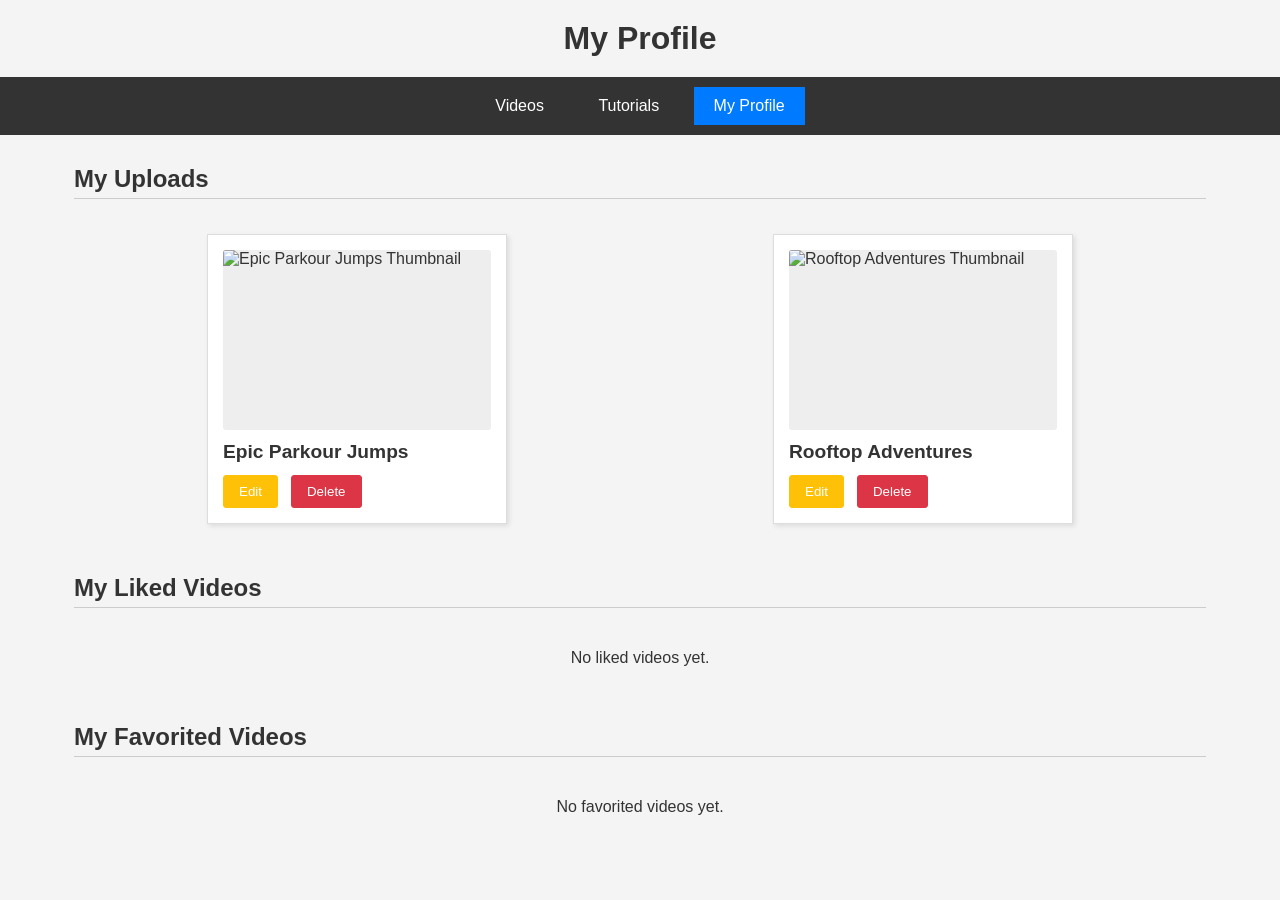
==== profile.html @ 069ba034 "feat: Implement initial static parkour sharing website This commit introduces the initial version of" ====
<!DOCTYPE html>
<html>
<head>
  <title>My Profile</title>
  <link rel="stylesheet" href="style.css">
</head>
<body>
  <h1>My Profile</h1>
  <nav>
    <a href="index.html">Videos</a>
    <a href="tutorials.html">Tutorials</a>
    <a href="profile.html">My Profile</a>
  </nav>
  <div class="container">
    <h2>My Uploads</h2>
    <div id="my-uploads">
      <!-- Uploaded videos will be listed here -->
      <div class="video-item">
      <img src="" alt="Video Thumbnail">
      <h3>My Parkour Training</h3>
      <div>
        <button class="edit-btn">Edit</button>
        <button class="delete-btn">Delete</button>
      </div>
    </div>
    <div class="video-item">
      <img src="" alt="Video Thumbnail">
      <h3>Urban Exploration Highlights</h3>
      <div>
        <button class="edit-btn">Edit</button>
        <button class="delete-btn">Delete</button>
      </div>
    </div>
    </div>
    <h2>My Liked Videos</h2>
    <div id="liked-videos">
      <!-- Liked videos will be listed here -->
      <div class="video-item">
      <img src="" alt="Video Thumbnail">
      <h3>Amazing Parkour Flow</h3>
      <p class="uploader-info">Uploaded by: User123</p>
    </div>
    <div class="video-item">
      <img src="" alt="Video Thumbnail">
      <h3>Parkour in the City</h3>
      <p class="uploader-info">Uploaded by: Admin</p>
    </div>
    </div>
    <h2>My Favorited Videos</h2>
    <div id="favorited-videos">
      <!-- Favorited videos will be listed here -->
      <div class="video-item">
      <img src="" alt="Video Thumbnail">
      <h3>Advanced Wall Run Techniques</h3>
      <p class="uploader-info">Uploaded by: ProRunner</p>
    </div>
    <div class="video-item">
      <img src="" alt="Video Thumbnail">
      <h3>How to Basic Vault</h3>
      <p class="uploader-info">Uploaded by: ExpertTracer</p>
    </div>
    </div>
  </div> <!-- Close container -->
  <script src="script.js" defer></script>
</body>
</html>
---- style.css ----
/* Body/General */
.container {
  width: 90%;
  max-width: 1200px;
  margin: 0 auto;
  padding: 0 15px;
}

body {
  font-family: Arial, sans-serif;
  margin: 0;
  padding: 0;
  background-color: #f4f4f4;
  color: #333;
}

/* Navigation */
nav {
  background-color: #333;
  padding: 10px 0;
  text-align: center;
}

nav a {
  color: white;
  text-decoration: none;
  padding: 10px 20px;
  margin: 0 5px;
  display: inline-block;
}

nav a:hover {
  background-color: #555;
}

nav a.active-nav {
  background-color: #007bff; /* Example active color: blue */
  color: white;
}

/* Main Headings (H1) */
h1 {
  text-align: center;
  margin-top: 20px;
  margin-bottom: 20px;
}

/* Section Headings (H2, H4 for series) */
h2 {
  margin-top: 30px;
  margin-bottom: 15px;
  padding-bottom: 5px;
  border-bottom: 1px solid #ccc;
  margin-left: 10px; /* Align with gallery padding */
  margin-right: 10px; /* Align with gallery padding */
}

h4 { /* For tutorial series titles */
  margin-top: 5px;
  margin-bottom: 5px;
  color: #555;
}


/* Video/Tutorial Galleries & Lists */
#video-gallery,
#tutorial-list,
#my-uploads,
#liked-videos,
#favorited-videos {
  display: flex;
  flex-wrap: wrap;
  justify-content: space-around; /* Distribute items evenly */
  padding: 10px;
}

/* Video/Tutorial Items */
.video-item,
.tutorial-item {
  border: 1px solid #ddd;
  background-color: white;
  margin: 10px;
  padding: 15px;
  width: 300px; /* Fixed width for items */
  box-shadow: 2px 2px 5px rgba(0,0,0,0.1);
  box-sizing: border-box;
  transition: transform 0.2s ease-in-out, box-shadow 0.2s ease-in-out; /* For hover effect */
}

.video-item:hover,
.tutorial-item:hover {
  transform: translateY(-5px);
  box-shadow: 4px 8px 10px rgba(0,0,0,0.15);
}

.video-item img,
.tutorial-item img {
  width: 100%; 
  height: 180px; 
  background-color: #eee; 
  display: block;
  margin-bottom: 10px;
  object-fit: cover; 
  border-radius: 3px; /* Slightly rounded corners for images */
}

.video-item h3,
.tutorial-item h3 {
  margin-top: 0;
  margin-bottom: 10px;
  font-size: 1.2em;
  line-height: 1.3; /* Improved line height for titles */
}

.tutorial-item p { /* Styling for tutorial description */
  font-size: 0.9em;
  color: #555;
  margin-bottom: 10px;
  line-height: 1.5;
}

.uploader-info {
  font-size: 0.9em;
  color: #777;
  margin-bottom: 10px;
}

/* Button container div */
.video-item div,
.tutorial-item div {
  display: flex;
  justify-content: flex-start; /* Align buttons to the start */
  gap: 8px; /* Space between buttons */
}


/* Buttons */
button,
.like-btn,
.favorite-btn,
.edit-btn,
.delete-btn {
  padding: 8px 15px;
  border: 1px solid #ccc;
  background-color: #e7e7e7;
  color: #333;
  cursor: pointer;
  margin-right: 5px;
  border-radius: 3px;
}

button:hover,
.like-btn:hover,
.favorite-btn:hover,
.edit-btn:hover,
.delete-btn:hover {
  background-color: #ddd;
  opacity: 0.9;
}

/* Active states for Like/Favorite buttons */
.like-btn.active,
.favorite-btn.active {
  background-color: #28a745; /* Green for active, example */
  color: white;
  border-color: #28a745;
}

.like-btn.active:hover,
.favorite-btn.active:hover {
  background-color: #218838; /* Darker green on hover */
}


.edit-btn {
  background-color: #ffc107; /* Yellow */
  border-color: #ffc107;
  color: white;
}
.edit-btn:hover {
  background-color: #e0a800;
}

.delete-btn {
  background-color: #dc3545; /* Red */
  border-color: #dc3545;
  color: white;
}
.delete-btn:hover {
  background-color: #c82333;
}
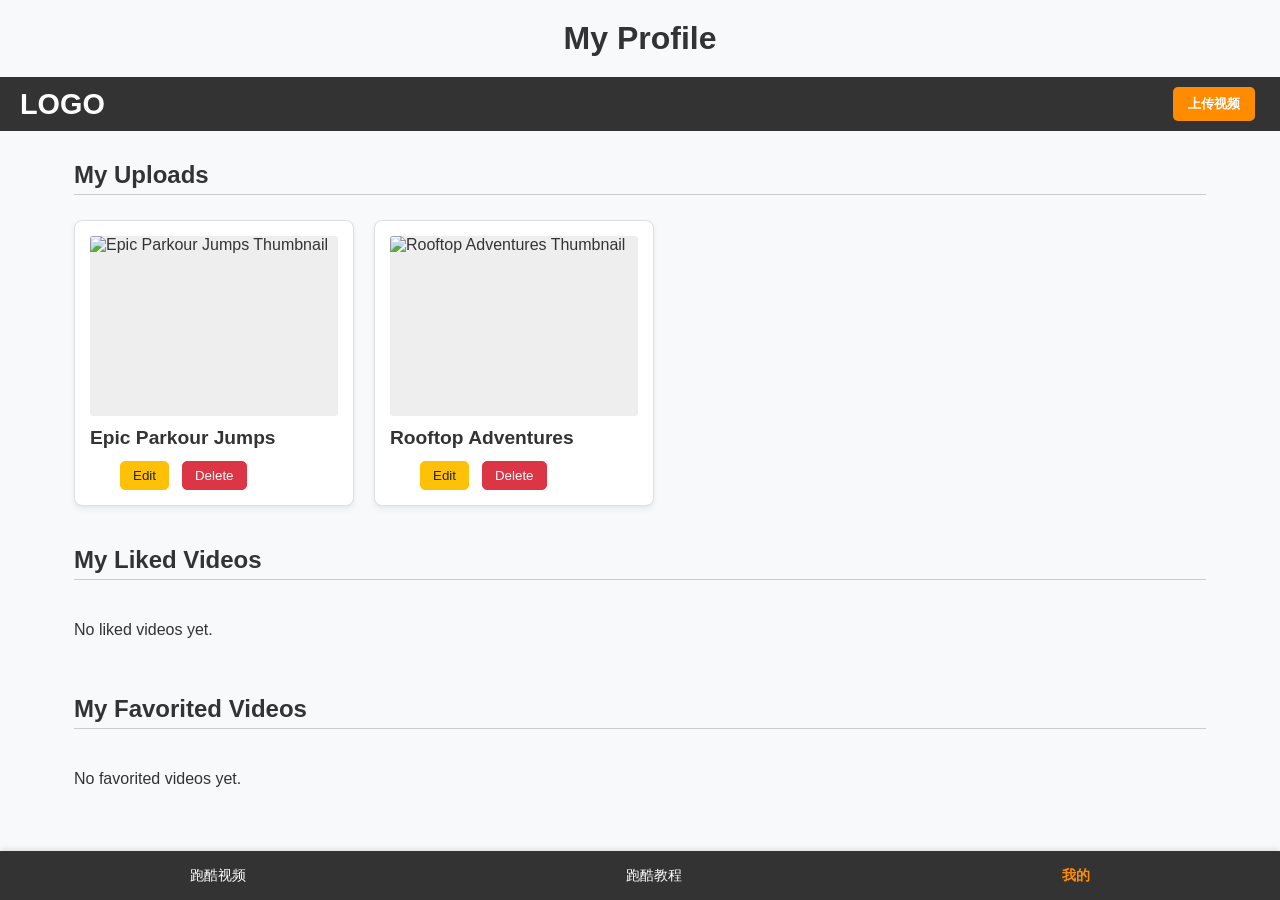
==== commit 4d35abbe: "feat: Implement layout and content enhancements based on your feedback This commit incorporates seve" ====
--- a/profile.html
+++ b/profile.html
@@ -7,60 +7,40 @@
 <body>
   <h1>My Profile</h1>
   <nav>
-    <a href="index.html">Videos</a>
-    <a href="tutorials.html">Tutorials</a>
-    <a href="profile.html">My Profile</a>
+    <div class="logo">LOGO</div>
+    <div class="nav-right">
+      <button class="upload-btn">上传视频</button>
+    </div>
   </nav>
   <div class="container">
     <h2>My Uploads</h2>
     <div id="my-uploads">
-      <!-- Uploaded videos will be listed here -->
-      <div class="video-item">
-      <img src="" alt="Video Thumbnail">
-      <h3>My Parkour Training</h3>
-      <div>
-        <button class="edit-btn">Edit</button>
-        <button class="delete-btn">Delete</button>
-      </div>
-    </div>
-    <div class="video-item">
-      <img src="" alt="Video Thumbnail">
-      <h3>Urban Exploration Highlights</h3>
-      <div>
-        <button class="edit-btn">Edit</button>
-        <button class="delete-btn">Delete</button>
-      </div>
-    </div>
+      <!-- Uploaded videos will be listed here by script.js -->
     </div>
     <h2>My Liked Videos</h2>
     <div id="liked-videos">
-      <!-- Liked videos will be listed here -->
-      <div class="video-item">
-      <img src="" alt="Video Thumbnail">
-      <h3>Amazing Parkour Flow</h3>
-      <p class="uploader-info">Uploaded by: User123</p>
-    </div>
-    <div class="video-item">
-      <img src="" alt="Video Thumbnail">
-      <h3>Parkour in the City</h3>
-      <p class="uploader-info">Uploaded by: Admin</p>
-    </div>
+      <!-- Liked videos will be listed here by script.js -->
     </div>
     <h2>My Favorited Videos</h2>
     <div id="favorited-videos">
-      <!-- Favorited videos will be listed here -->
-      <div class="video-item">
-      <img src="" alt="Video Thumbnail">
-      <h3>Advanced Wall Run Techniques</h3>
-      <p class="uploader-info">Uploaded by: ProRunner</p>
-    </div>
-    <div class="video-item">
-      <img src="" alt="Video Thumbnail">
-      <h3>How to Basic Vault</h3>
-      <p class="uploader-info">Uploaded by: ExpertTracer</p>
-    </div>
+      <!-- Favorited videos will be listed here by script.js -->
     </div>
   </div> <!-- Close container -->
+
+  <nav class="bottom-nav">
+    <a href="index.html" class="bottom-nav-item">
+        <!-- Icon placeholder <i class="icon-videos"></i> -->
+        <span>跑酷视频</span>
+    </a>
+    <a href="tutorials.html" class="bottom-nav-item">
+        <!-- Icon placeholder <i class="icon-tutorials"></i> -->
+        <span>跑酷教程</span>
+    </a>
+    <a href="profile.html" class="bottom-nav-item">
+        <!-- Icon placeholder <i class="icon-profile"></i> -->
+        <span>我的</span>
+    </a>
+  </nav>
   <script src="script.js" defer></script>
 </body>
 </html>
--- a/style.css
+++ b/style.css
@@ -7,36 +7,103 @@
 }
 
 body {
-  font-family: Arial, sans-serif;
+  font-family: -apple-system, BlinkMacSystemFont, "Segoe UI", Roboto, Helvetica, Arial, sans-serif, "Apple Color Emoji", "Segoe UI Emoji", "Segoe UI Symbol";
   margin: 0;
   padding: 0;
-  background-color: #f4f4f4;
+  background-color: #f8f9fa; /* Slightly lighter background */
   color: #333;
 }
 
 /* Navigation */
 nav {
   background-color: #333;
-  padding: 10px 0;
-  text-align: center;
-}
-
-nav a {
+  padding: 10px 20px; /* Added horizontal padding */
+  display: flex;
+  justify-content: space-between;
+  align-items: center;
+}
+
+.logo {
+  font-size: 1.8em;
+  font-weight: bold;
+  color: #fff;
+}
+
+.nav-right {
+  display: flex;
+  align-items: center;
+  gap: 15px; /* Space between nav items and upload button */
+}
+
+nav a { /* Top navigation links */
   color: white;
   text-decoration: none;
-  padding: 10px 20px;
-  margin: 0 5px;
+  padding: 8px 15px; /* Adjusted padding */
   display: inline-block;
+  border-radius: 5px; /* Updated border-radius */
 }
 
 nav a:hover {
   background-color: #555;
 }
 
-nav a.active-nav {
-  background-color: #007bff; /* Example active color: blue */
-  color: white;
-}
+nav a.active-nav { /* This class is for the old top nav links, might be unused now */
+  background-color: #007bff; 
+  color: white;
+}
+
+.upload-btn {
+  background-color: #ff8c00; 
+  color: white;
+  border: none;
+  padding: 8px 15px;
+  border-radius: 5px; /* Updated border-radius */
+  cursor: pointer;
+  font-weight: bold;
+  transition: background-color 0.2s ease-out;
+}
+
+.upload-btn:hover {
+  background-color: #cc7000; /* Darker orange on hover */
+}
+
+/* Bottom Navigation */
+.bottom-nav {
+  display: flex;
+  justify-content: space-around;
+  align-items: center;
+  position: fixed;
+  bottom: 0;
+  left: 0;
+  width: 100%;
+  background-color: #333;
+  padding: 10px 0;
+  box-shadow: 0 -2px 5px rgba(0,0,0,0.1);
+  z-index: 1000;
+}
+
+.bottom-nav-item {
+  flex-grow: 1;
+  text-align: center;
+  color: white;
+  text-decoration: none;
+  padding: 5px;
+}
+
+.bottom-nav-item span {
+  display: block;
+  font-size: 0.9em;
+}
+
+.bottom-nav-item.active-bottom-nav span { /* More specific selector for active text */
+  color: #ff8c00; /* Example active color: DarkOrange */
+  font-weight: bold;
+}
+/* Optional: if you add icons and want them to also change color */
+.bottom-nav-item.active-bottom-nav i {
+  color: #ff8c00;
+}
+
 
 /* Main Headings (H1) */
 h1 {
@@ -70,28 +137,54 @@
 #favorited-videos {
   display: flex;
   flex-wrap: wrap;
-  justify-content: space-around; /* Distribute items evenly */
-  padding: 10px;
+  justify-content: flex-start; /* Changed from space-around for predictable gap */
+  padding: 10px; /* Keep some padding for the container itself */
+  gap: 20px; /* Uniform gap between items */
 }
 
 /* Video/Tutorial Items */
 .video-item,
 .tutorial-item {
-  border: 1px solid #ddd;
+  border: 1px solid #e0e0e0; /* Slightly lighter border */
   background-color: white;
-  margin: 10px;
   padding: 15px;
-  width: 300px; /* Fixed width for items */
-  box-shadow: 2px 2px 5px rgba(0,0,0,0.1);
+  flex-grow: 1;
+  flex-shrink: 1;
+  flex-basis: 220px; 
+  min-width: 220px; 
+  max-width: 280px; 
+  box-shadow: 0 4px 6px rgba(0, 0, 0, 0.05), 0 1px 3px rgba(0, 0, 0, 0.04); /* Softer, layered shadow */
   box-sizing: border-box;
-  transition: transform 0.2s ease-in-out, box-shadow 0.2s ease-in-out; /* For hover effect */
+  border-radius: 8px; /* Consistent border-radius for the card */
+  transition: transform 0.2s ease-out, box-shadow 0.2s ease-out; /* Smooth transition, ease-out */
 }
 
 .video-item:hover,
 .tutorial-item:hover {
-  transform: translateY(-5px);
-  box-shadow: 4px 8px 10px rgba(0,0,0,0.15);
-}
+  transform: translateY(-4px); /* Slightly less lift for a more subtle effect */
+  box-shadow: 0 6px 12px rgba(0, 0, 0, 0.08), 0 3px 6px rgba(0, 0, 0, 0.06); /* Enhanced shadow on hover */
+}
+
+/* Uploader Avatar in card */
+.uploader-avatar {
+  width: 30px;
+  height: 30px;
+  border-radius: 50%;
+  margin-right: 8px;
+  object-fit: cover; /* Ensure avatar images cover the space */
+}
+
+/* Header for avatar and title */
+.video-info-header {
+  display: flex;
+  align-items: center;
+  margin-bottom: 5px; /* Space below avatar/title group */
+}
+.video-info-header h3 {
+  margin-bottom: 0; /* Remove default h3 margin */
+  flex-grow: 1; /* Allow title to take available space */
+}
+
 
 .video-item img,
 .tutorial-item img {
@@ -122,15 +215,50 @@
 .uploader-info {
   font-size: 0.9em;
   color: #777;
-  margin-bottom: 10px;
-}
+  margin-bottom: 8px; /* Adjusted margin */
+  margin-left: 38px; /* Align with title if avatar is present, or adjust as needed */
+}
+
+/* Item Metadata */
+.item-meta {
+  font-size: 0.8em;
+  color: #666;
+  margin-bottom: 8px; /* Adjusted margin */
+  display: flex;
+  flex-wrap: wrap;
+  gap: 5px 10px; /* Row gap and column gap */
+  margin-left: 38px; /* Align with title if avatar is present, or adjust as needed */
+}
+
+.publish-date, .views, .favorites-count, .duration {
+  /* Individual styling if needed, e.g., icons */
+}
+
+/* Item Tags */
+.item-tags {
+  margin-bottom: 10px; /* Adjusted margin */
+  display: flex;
+  flex-wrap: wrap;
+  gap: 5px;
+  margin-left: 38px; /* Align with title if avatar is present, or adjust as needed */
+}
+
+.tag-item {
+  background-color: #e9ecef; /* Slightly different gray for tags */
+  padding: 3px 8px; /* Slightly more padding */
+  border-radius: 5px; /* Updated border-radius */
+  font-size: 0.75em;
+  color: #495057; /* Darker text for tags for better contrast on lighter bg */
+}
+
 
 /* Button container div */
-.video-item div,
-.tutorial-item div {
-  display: flex;
-  justify-content: flex-start; /* Align buttons to the start */
-  gap: 8px; /* Space between buttons */
+.video-item div:last-child, /* Target the div holding action buttons */
+.tutorial-item div:last-child {
+  display: flex;
+  justify-content: flex-start;
+  gap: 8px;
+  margin-left: 30px; /* Align buttons slightly to the right of avatar */
 }
 
 
@@ -140,52 +268,70 @@
 .favorite-btn,
 .edit-btn,
 .delete-btn {
-  padding: 8px 15px;
-  border: 1px solid #ccc;
-  background-color: #e7e7e7;
-  color: #333;
+  padding: 6px 12px; 
+  border: 1px solid #d8dde2; /* Lighter, more neutral border */
+  background-color: #f8f9fa; /* Match body or slightly off-white */
+  color: #343a40; /* Darker text for better contrast */
   cursor: pointer;
-  margin-right: 5px;
-  border-radius: 3px;
-}
+  margin-right: 5px; /* Retain for spacing if needed, though gap on parent is better */
+  border-radius: 5px; /* Updated border-radius */
+  display: inline-flex; 
+  align-items: center;
+  gap: 5px; 
+  transition: background-color 0.2s ease-out, border-color 0.2s ease-out;
+}
+
+.like-btn .icon, .favorite-btn .icon {
+  font-size: 1.1em; /* Make icon slightly larger */
+}
+.like-btn .text, .favorite-btn .text {
+  font-size: 0.9em;
+}
+
 
 button:hover,
 .like-btn:hover,
 .favorite-btn:hover,
-.edit-btn:hover,
-.delete-btn:hover {
-  background-color: #ddd;
-  opacity: 0.9;
+.edit-btn:hover, /* General hover for non-active/non-special buttons */
+.delete-btn:hover { /* General hover for non-active/non-special buttons */
+  background-color: #e9ecef; /* Light gray hover */
+  border-color: #ced4da;
 }
 
 /* Active states for Like/Favorite buttons */
-.like-btn.active,
-.favorite-btn.active {
-  background-color: #28a745; /* Green for active, example */
-  color: white;
-  border-color: #28a745;
-}
-
+/* The .active class itself doesn't change background, border, or text color of the button */
+/* It primarily serves as a hook for the icon color change */
+.like-btn.active .icon {
+  color: #28a745; /* Green icon for active like */
+}
+.favorite-btn.active .icon {
+  color: #ffc107; /* Yellow icon for active favorite */
+}
+
+/* Hover states for active like/favorite buttons can be more subtle or match general hover */
 .like-btn.active:hover,
 .favorite-btn.active:hover {
-  background-color: #218838; /* Darker green on hover */
-}
-
-
-.edit-btn {
-  background-color: #ffc107; /* Yellow */
+  background-color: #e9ecef; 
+  border-color: #ced4da;
+}
+
+
+.edit-btn { /* Specific styling for Edit button */
+  background-color: #ffc107; 
   border-color: #ffc107;
-  color: white;
+  color: #212529; /* Dark text on yellow for better readability */
 }
 .edit-btn:hover {
   background-color: #e0a800;
-}
-
-.delete-btn {
-  background-color: #dc3545; /* Red */
+  border-color: #d39e00;
+}
+
+.delete-btn { /* Specific styling for Delete button */
+  background-color: #dc3545; 
   border-color: #dc3545;
   color: white;
 }
 .delete-btn:hover {
   background-color: #c82333;
-}
+  border-color: #bd2130;
+}
